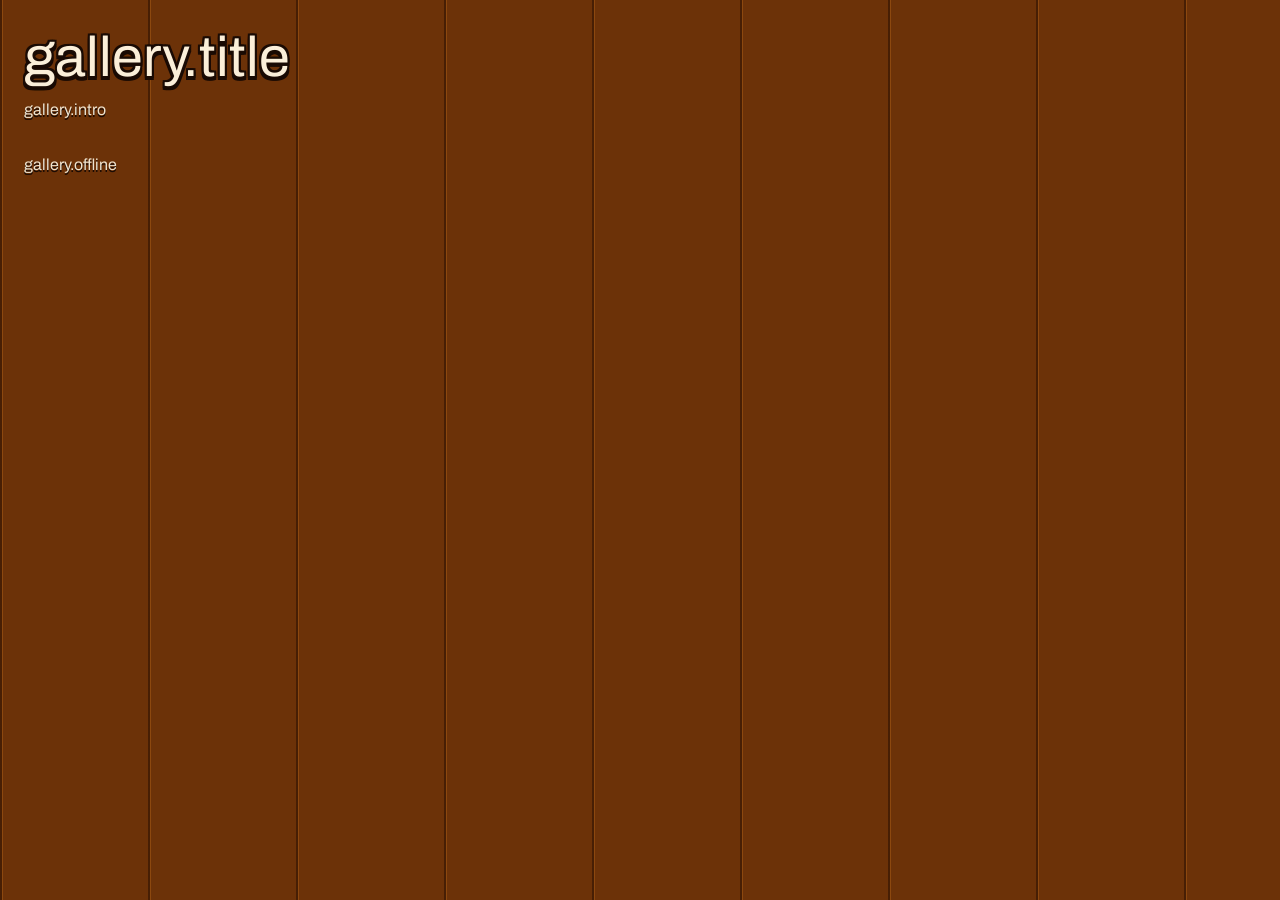
==== gallery/index.html @ c54128f2 "I18N: a língua sai do navegador, e a galeria e as notas da versão nas duas línguas A página abre na " ====
<!doctype html>
<html lang="en">
<head>
<meta charset="utf-8">
<meta name="viewport" content="width=device-width, initial-scale=1">
<!-- i18n -->
<script>
/* os textos da galeria na lingua de quem abre: o servidor poe o I18N_DADOS no lugar do comentario acima (o i18n.py), com
   os da pasta i18n/ ao lado, como num tema. So texto puro, sem marcacao; a chave que falte nas duas linguas aparece como
   a propria chave */
const I18N = (() => {
  const d = window.I18N_DADOS || { lingua: 'en', textos: {}, reserva: {} };
  const tem = (o, k) => Object.prototype.hasOwnProperty.call(o, k);
  const t = (k, p) => (tem(d.textos, k) ? d.textos[k] : tem(d.reserva, k) ? d.reserva[k] : k)
    .replace(/\{(\w+)\}/g, (m, x) => (p && tem(p, x) ? String(p[x]) : m));
  document.documentElement.lang = d.lingua.replace('_', '-');
  return { lingua: d.lingua, t };
})();
</script>
<title></title>
<link rel="apple-touch-icon" href="/apple-touch-icon.png">
<link rel="preconnect" href="https://fonts.googleapis.com">
<link rel="preconnect" href="https://fonts.gstatic.com" crossorigin>
<link href="https://fonts.googleapis.com/css2?family=Archivo:wdth,wght@62..125,100..900&display=swap" rel="stylesheet">
<style>
  /* a pagina inicial na pele do tema: a parede, a chapa creme no caixilho de madeira e as teclas de pixel. As letras, as
     texturas e a medida do pixel sao as do tema; as molduras sao gravadas aqui pelo dev/molduras.py */
  @font-face { font-family: "Jersey 10"; src: url(/t/vitrola/fonts/Jersey10.woff2) format("woff2"); font-display: block; }
  :root {
    color-scheme: dark;
    --jacaranda: #2A1812; --marfim: #EEE3CF; --marfim-2: #BDA88C; --tinta: #2A1812; --tinta-2: #5C4A3C;
    --ambar: #F3A73C; --contorno: #1A0B04;
    --veio: image-set(url("/t/vitrola/texturas/veio.webp") 2x);
    --veio-v: image-set(url("/t/vitrola/texturas/veio-v.webp") 2x);
    --escovado: repeating-linear-gradient(90deg, rgba(255,255,255,.07) 0 1px, rgba(60,40,20,.045) 1px 2px, rgba(255,255,255,0) 2px 3px);
    --parede-casa:
      linear-gradient(90deg, rgba(40,14,0,.55) 0 2px, rgba(255,150,40,.22) 2px 3px, rgba(0,0,0,0) 3px) 0 0 / 148px 100%,
      var(--veio-v) 0 0 / 420px 900px,
      #6C3208;
    --letra-contorno:
      2px 0 0 var(--contorno), -2px 0 0 var(--contorno), 0 2px 0 var(--contorno), 0 -2px 0 var(--contorno),
      2px 2px 0 var(--contorno), -2px 2px 0 var(--contorno), 2px -2px 0 var(--contorno), -2px -2px 0 var(--contorno),
      0 4px 0 var(--contorno), 2px 4px 0 var(--contorno), -2px 4px 0 var(--contorno);
  }
/* molduras:inicio (gravado pelo dev/molduras.py: o desenho mora la, nao editar aqui) */
:root {
  --mold-objeto: url("data:image/svg+xml,%3Csvg xmlns='http://www.w3.org/2000/svg' width='28' height='32' viewBox='0 0 28 32' shape-rendering='crispEdges'%3E%3Cg fill='%231A0B04'%3E%3Crect x='6' y='0' width='16' height='3'/%3E%3Crect x='6' y='25' width='16' height='3'/%3E%3Crect x='3' y='3' width='6' height='3'/%3E%3Crect x='3' y='22' width='6' height='3'/%3E%3Crect x='19' y='3' width='6' height='3'/%3E%3Crect x='19' y='22' width='6' height='3'/%3E%3Crect x='0' y='6' width='6' height='3'/%3E%3Crect x='0' y='19' width='6' height='3'/%3E%3Crect x='22' y='6' width='6' height='3'/%3E%3Crect x='22' y='19' width='6' height='3'/%3E%3Crect x='0' y='9' width='3' height='10'/%3E%3Crect x='25' y='9' width='3' height='10'/%3E%3C/g%3E%3Cg fill='%23FFECD6' fill-opacity='0.62'%3E%3Crect x='9' y='3' width='10' height='2'/%3E%3Crect x='9' y='5' width='2' height='1'/%3E%3Crect x='17' y='5' width='2' height='1'/%3E%3Crect x='6' y='6' width='5' height='2'/%3E%3Crect x='17' y='6' width='5' height='1'/%3E%3Crect x='17' y='7' width='4' height='1'/%3E%3Crect x='6' y='8' width='2' height='1'/%3E%3Crect x='6' y='19' width='2' height='2'/%3E%3Crect x='3' y='9' width='5' height='2'/%3E%3Crect x='3' y='17' width='5' height='2'/%3E%3Crect x='3' y='11' width='2' height='6'/%3E%3Crect x='6' y='21' width='1' height='1'/%3E%3C/g%3E%3Cg fill='%23FFECD6' fill-opacity='0.3'%3E%3Crect x='21' y='7' width='1' height='1'/%3E%3Crect x='20' y='8' width='2' height='1'/%3E%3Crect x='20' y='19' width='2' height='1'/%3E%3Crect x='20' y='9' width='5' height='2'/%3E%3Crect x='20' y='17' width='5' height='2'/%3E%3Crect x='23' y='11' width='2' height='6'/%3E%3Crect x='8' y='20' width='3' height='1'/%3E%3Crect x='17' y='20' width='5' height='2'/%3E%3Crect x='7' y='21' width='4' height='1'/%3E%3Crect x='9' y='22' width='2' height='1'/%3E%3Crect x='17' y='22' width='2' height='1'/%3E%3Crect x='9' y='23' width='10' height='2'/%3E%3C/g%3E%3Cg fill='%23000000' fill-opacity='0.2'%3E%3Crect x='19' y='9' width='1' height='1'/%3E%3Crect x='19' y='18' width='1' height='1'/%3E%3Crect x='18' y='10' width='2' height='1'/%3E%3Crect x='18' y='17' width='2' height='1'/%3E%3Crect x='18' y='11' width='5' height='2'/%3E%3Crect x='18' y='15' width='5' height='2'/%3E%3Crect x='21' y='13' width='2' height='2'/%3E%3C/g%3E%3Cg fill='%23000000' fill-opacity='0.24'%3E%3Crect x='10' y='18' width='3' height='1'/%3E%3Crect x='15' y='18' width='4' height='1'/%3E%3Crect x='9' y='19' width='4' height='1'/%3E%3Crect x='15' y='19' width='5' height='1'/%3E%3Crect x='11' y='20' width='2' height='1'/%3E%3Crect x='15' y='20' width='2' height='1'/%3E%3Crect x='11' y='21' width='6' height='2'/%3E%3C/g%3E%3Cg fill='%23140802' fill-opacity='0.62'%3E%3Crect x='0' y='22' width='3' height='3'/%3E%3Crect x='25' y='22' width='3' height='3'/%3E%3Crect x='0' y='25' width='6' height='1'/%3E%3Crect x='22' y='25' width='6' height='1'/%3E%3Crect x='3' y='26' width='3' height='2'/%3E%3Crect x='22' y='26' width='3' height='2'/%3E%3Crect x='3' y='28' width='22' height='1'/%3E%3Crect x='6' y='29' width='16' height='3'/%3E%3C/g%3E%3C/svg%3E") 13 13 17 13 / calc(13 * var(--px, 1px)) calc(13 * var(--px, 1px)) calc(17 * var(--px, 1px)) calc(13 * var(--px, 1px)) / calc(3 * var(--px, 1px)) calc(3 * var(--px, 1px)) calc(7 * var(--px, 1px)) calc(3 * var(--px, 1px)) stretch;
  --mold-objeto-apertado: url("data:image/svg+xml,%3Csvg xmlns='http://www.w3.org/2000/svg' width='28' height='29' viewBox='0 0 28 29' shape-rendering='crispEdges'%3E%3Cg fill='%231A0B04'%3E%3Crect x='6' y='0' width='16' height='3'/%3E%3Crect x='6' y='25' width='16' height='3'/%3E%3Crect x='3' y='3' width='6' height='3'/%3E%3Crect x='3' y='22' width='6' height='3'/%3E%3Crect x='19' y='3' width='6' height='3'/%3E%3Crect x='19' y='22' width='6' height='3'/%3E%3Crect x='0' y='6' width='6' height='3'/%3E%3Crect x='0' y='19' width='6' height='3'/%3E%3Crect x='22' y='6' width='6' height='3'/%3E%3Crect x='22' y='19' width='6' height='3'/%3E%3Crect x='0' y='9' width='3' height='10'/%3E%3Crect x='25' y='9' width='3' height='10'/%3E%3C/g%3E%3Cg fill='%23FFECD6' fill-opacity='0.5'%3E%3Crect x='9' y='3' width='10' height='2'/%3E%3Crect x='9' y='5' width='2' height='1'/%3E%3Crect x='17' y='5' width='2' height='1'/%3E%3Crect x='6' y='6' width='5' height='2'/%3E%3Crect x='17' y='6' width='5' height='1'/%3E%3Crect x='17' y='7' width='4' height='1'/%3E%3Crect x='6' y='8' width='2' height='1'/%3E%3Crect x='6' y='19' width='2' height='2'/%3E%3Crect x='3' y='9' width='5' height='2'/%3E%3Crect x='3' y='17' width='5' height='2'/%3E%3Crect x='3' y='11' width='2' height='6'/%3E%3Crect x='6' y='21' width='1' height='1'/%3E%3C/g%3E%3Cg fill='%23FFECD6' fill-opacity='0.3'%3E%3Crect x='21' y='7' width='1' height='1'/%3E%3Crect x='20' y='8' width='2' height='1'/%3E%3Crect x='20' y='19' width='2' height='1'/%3E%3Crect x='20' y='9' width='5' height='2'/%3E%3Crect x='20' y='17' width='5' height='2'/%3E%3Crect x='23' y='11' width='2' height='6'/%3E%3Crect x='8' y='20' width='3' height='1'/%3E%3Crect x='17' y='20' width='5' height='2'/%3E%3Crect x='7' y='21' width='4' height='1'/%3E%3Crect x='9' y='22' width='2' height='1'/%3E%3Crect x='17' y='22' width='2' height='1'/%3E%3Crect x='9' y='23' width='10' height='2'/%3E%3C/g%3E%3Cg fill='%23000000' fill-opacity='0.16'%3E%3Crect x='19' y='9' width='1' height='1'/%3E%3Crect x='19' y='18' width='1' height='1'/%3E%3Crect x='18' y='10' width='2' height='1'/%3E%3Crect x='18' y='17' width='2' height='1'/%3E%3Crect x='18' y='11' width='5' height='2'/%3E%3Crect x='18' y='15' width='5' height='2'/%3E%3Crect x='21' y='13' width='2' height='2'/%3E%3C/g%3E%3Cg fill='%23000000' fill-opacity='0.2'%3E%3Crect x='10' y='18' width='3' height='1'/%3E%3Crect x='15' y='18' width='4' height='1'/%3E%3Crect x='9' y='19' width='4' height='1'/%3E%3Crect x='15' y='19' width='5' height='1'/%3E%3Crect x='11' y='20' width='2' height='1'/%3E%3Crect x='15' y='20' width='2' height='1'/%3E%3Crect x='11' y='21' width='6' height='2'/%3E%3C/g%3E%3Cg fill='%23140802' fill-opacity='0.62'%3E%3Crect x='0' y='22' width='3' height='1'/%3E%3Crect x='25' y='22' width='3' height='1'/%3E%3Crect x='3' y='25' width='3' height='1'/%3E%3Crect x='22' y='25' width='3' height='1'/%3E%3Crect x='6' y='28' width='16' height='1'/%3E%3C/g%3E%3C/svg%3E") 13 13 14 13 / calc(13 * var(--px, 1px)) calc(13 * var(--px, 1px)) calc(14 * var(--px, 1px)) calc(13 * var(--px, 1px)) / calc(3 * var(--px, 1px)) calc(3 * var(--px, 1px)) calc(4 * var(--px, 1px)) calc(3 * var(--px, 1px)) stretch;
  --mold-caixa: url("data:image/svg+xml,%3Csvg xmlns='http://www.w3.org/2000/svg' width='28' height='33' viewBox='0 0 28 33' shape-rendering='crispEdges'%3E%3Cg fill='%231A0B04'%3E%3Crect x='6' y='0' width='16' height='3'/%3E%3Crect x='6' y='25' width='16' height='3'/%3E%3Crect x='3' y='3' width='6' height='3'/%3E%3Crect x='3' y='22' width='6' height='3'/%3E%3Crect x='19' y='3' width='6' height='3'/%3E%3Crect x='19' y='22' width='6' height='3'/%3E%3Crect x='0' y='6' width='6' height='3'/%3E%3Crect x='0' y='19' width='6' height='3'/%3E%3Crect x='22' y='6' width='6' height='3'/%3E%3Crect x='22' y='19' width='6' height='3'/%3E%3Crect x='0' y='9' width='3' height='10'/%3E%3Crect x='25' y='9' width='3' height='10'/%3E%3C/g%3E%3Cg fill='%23FFECD6' fill-opacity='0.55'%3E%3Crect x='9' y='3' width='10' height='2'/%3E%3Crect x='9' y='5' width='2' height='1'/%3E%3Crect x='17' y='5' width='2' height='1'/%3E%3Crect x='6' y='6' width='5' height='2'/%3E%3Crect x='17' y='6' width='5' height='1'/%3E%3Crect x='17' y='7' width='4' height='1'/%3E%3Crect x='6' y='8' width='2' height='1'/%3E%3Crect x='6' y='19' width='2' height='2'/%3E%3Crect x='3' y='9' width='5' height='2'/%3E%3Crect x='3' y='17' width='5' height='2'/%3E%3Crect x='3' y='11' width='2' height='6'/%3E%3Crect x='6' y='21' width='1' height='1'/%3E%3C/g%3E%3Cg fill='%23FFECD6' fill-opacity='0.28'%3E%3Crect x='21' y='7' width='1' height='1'/%3E%3Crect x='20' y='8' width='2' height='1'/%3E%3Crect x='20' y='19' width='2' height='1'/%3E%3Crect x='20' y='9' width='5' height='2'/%3E%3Crect x='20' y='17' width='5' height='2'/%3E%3Crect x='23' y='11' width='2' height='6'/%3E%3Crect x='8' y='20' width='3' height='1'/%3E%3Crect x='17' y='20' width='5' height='2'/%3E%3Crect x='7' y='21' width='4' height='1'/%3E%3Crect x='9' y='22' width='2' height='1'/%3E%3Crect x='17' y='22' width='2' height='1'/%3E%3Crect x='9' y='23' width='10' height='2'/%3E%3C/g%3E%3Cg fill='%23000000' fill-opacity='0.2'%3E%3Crect x='19' y='9' width='1' height='1'/%3E%3Crect x='19' y='18' width='1' height='1'/%3E%3Crect x='18' y='10' width='2' height='1'/%3E%3Crect x='18' y='17' width='2' height='1'/%3E%3Crect x='18' y='11' width='5' height='2'/%3E%3Crect x='18' y='15' width='5' height='2'/%3E%3Crect x='21' y='13' width='2' height='2'/%3E%3C/g%3E%3Cg fill='%23000000' fill-opacity='0.24'%3E%3Crect x='10' y='18' width='3' height='1'/%3E%3Crect x='15' y='18' width='4' height='1'/%3E%3Crect x='9' y='19' width='4' height='1'/%3E%3Crect x='15' y='19' width='5' height='1'/%3E%3Crect x='11' y='20' width='2' height='1'/%3E%3Crect x='15' y='20' width='2' height='1'/%3E%3Crect x='11' y='21' width='6' height='2'/%3E%3C/g%3E%3Cg fill='%23140802' fill-opacity='0.5'%3E%3Crect x='0' y='22' width='3' height='3'/%3E%3Crect x='25' y='22' width='3' height='3'/%3E%3Crect x='0' y='25' width='6' height='2'/%3E%3Crect x='22' y='25' width='6' height='2'/%3E%3Crect x='3' y='27' width='3' height='1'/%3E%3Crect x='22' y='27' width='3' height='1'/%3E%3Crect x='3' y='28' width='22' height='2'/%3E%3Crect x='6' y='30' width='16' height='3'/%3E%3C/g%3E%3C/svg%3E") 13 13 18 13 / calc(13 * var(--px, 1px)) calc(13 * var(--px, 1px)) calc(18 * var(--px, 1px)) calc(13 * var(--px, 1px)) / calc(3 * var(--px, 1px)) calc(3 * var(--px, 1px)) calc(8 * var(--px, 1px)) calc(3 * var(--px, 1px)) stretch;
}
/* molduras:fim */
  * { box-sizing: border-box; }
  body { margin: 0; min-height: 100vh; background: var(--parede-casa); color: var(--marfim);
         font-family: "Archivo", system-ui, sans-serif; font-size: 16px; line-height: 1.45; }
  h1, h2, p { margin: 0; }
  header { padding: 32px 24px 8px; max-width: 1400px; margin: 0 auto; }
  /* a Jersey 10 em multiplos da grade dela: 56 px da 3 px de CSS por pixel, e 37,333 px da 2 */
  h1 { margin-bottom: 14px; font-family: "Jersey 10", "Archivo", sans-serif; font-size: 56px; font-weight: 400; line-height: 52px;
       color: #FBEFD9; text-shadow: var(--letra-contorno); }
  header p { max-width: 60ch; text-shadow: 0 1.5px 0 var(--contorno); }
  main { max-width: 1400px; margin: 0 auto; padding: 24px; }
  .grid { display: grid; gap: 32px; grid-template-columns: repeat(auto-fill, minmax(min(100%, 400px), 1fr)); }
  .t { display: flex; flex-direction: column; padding: 16px; color: var(--tinta);
       border: 8px solid transparent; border-radius: 4px; border-image: var(--mold-caixa);
       background: linear-gradient(#EFE4CB, #EFE4CB) padding-box, var(--veio) border-box, #74391A;
       box-shadow: inset 0 0 0 2px var(--contorno), inset 2px 2px 0 2px rgba(255,255,255,.7), inset -2px -2px 0 2px rgba(42,24,18,.14); }
  .t.sel { outline: 3px solid var(--ambar); outline-offset: 6px; }
  .shot { aspect-ratio: 16 / 10; margin: 2px; background: #16110E; display: block; overflow: hidden;
          box-shadow: 0 0 0 2px var(--contorno), 0 2px 0 2px rgba(20,8,2,.45); }
  .shot img { width: 100%; height: 100%; object-fit: cover; object-position: top left; display: block; }
  .shot .none { display: grid; place-items: center; height: 100%; color: var(--marfim-2); font-size: 14px; }
  .body { padding: 14px 0 0; display: grid; gap: 6px; flex: 1; }
  .body h2 { font-family: "Jersey 10", "Archivo", sans-serif; font-size: 37.333px; font-weight: 400; line-height: 36px; }
  .dir { color: var(--tinta-2); font-size: 14px; }
  .blurb { font-size: 15px; color: #3f2f24; }
  .autor { justify-self: start; font-size: 13px; font-weight: 600; padding: 2px 8px; background: #E2D3B3; color: var(--tinta-2); }
  .row { display: flex; gap: 14px; margin-top: auto; padding-top: 12px; flex-wrap: wrap; }
  a.btn, button { display: inline-flex; align-items: center; justify-content: center; min-height: 44px; padding: 0 16px; cursor: pointer;
                  font-family: inherit; font-size: 15px; font-weight: 600; line-height: 1.1; color: var(--tinta); text-decoration: none;
                  border: 0; border-radius: 4px; border-image: var(--mold-objeto); background: var(--escovado), #E2DBCF; }
  a.btn { background: var(--ambar); }
  @media (hover: hover) {
    button:hover { background: var(--escovado), #EEE8DD; }
    a.btn:hover { background: #F7B859; }
  }
  a.btn:active, button:active { transform: translateY(3px); box-shadow: inset 0 3px 0 rgba(42,24,18,.16); border-image: var(--mold-objeto-apertado); }
  a.btn:focus-visible, button:focus-visible, .shot:focus-visible { outline: 3px solid var(--ambar); outline-offset: 3px; }
  .t a.btn:focus-visible, .t button:focus-visible, .t .shot:focus-visible { outline-color: #8F4A0C; }
  #cmp { display: none; position: fixed; inset: 0; background: var(--parede-casa); z-index: 5; flex-direction: column; }
  #cmp.on { display: flex; }
  #cmp .bar { display: flex; gap: 12px; align-items: center; padding: 10px 16px; background: var(--jacaranda); box-shadow: inset 0 -3px 0 var(--contorno); }
  #cmp .bar span { flex: 1; color: var(--marfim-2); }
  #cmp .panes { flex: 1; display: grid; grid-template-columns: 1fr 1fr; }
  #cmp iframe { width: 100%; height: 100%; border: 0; border-right: 3px solid var(--contorno); }
  .empty { text-shadow: 0 1.5px 0 var(--contorno); }
</style>
</head>
<body>
<header>
  <h1 data-i18n="gallery.title"></h1>
  <p data-i18n="gallery.intro"></p>
</header>
<main>
  <div class="grid" id="grid"><p class="empty" data-i18n="gallery.loading"></p></div>
</main>
<div id="cmp" role="dialog" data-i18n-aria-label="gallery.compare.label">
  <div class="bar"><span id="cmpt"></span><button class="ghost" id="close" data-i18n="gallery.compare.close"></button></div>
  <div class="panes"><iframe id="fa" data-i18n-title="gallery.compare.themeA"></iframe><iframe id="fb" data-i18n-title="gallery.compare.themeB"></iframe></div>
</div>
<script>
document.title = I18N.t('gallery.title');
for (const e of document.querySelectorAll('[data-i18n]')) e.textContent = I18N.t(e.dataset.i18n);
for (const a of ['title', 'aria-label']) {
  for (const e of document.querySelectorAll(`[data-i18n-${a}]`)) e.setAttribute(a, I18N.t(e.getAttribute(`data-i18n-${a}`)));
}
const sel = [];
const grid = document.getElementById('grid');
const aviso = texto => { const p = document.createElement('p'); p.className = 'empty'; p.textContent = texto; grid.replaceChildren(p); };
function card(t) {
  const el = document.createElement('article');
  el.className = 't';
  el.innerHTML = `
    <a class="shot"><img alt="" loading="lazy"></a>
    <div class="body">
      <h2></h2><div class="autor"></div><div class="dir"></div><div class="blurb"></div>
      <div class="row"><a class="btn"></a>
        <button class="ghost" type="button"></button></div>
    </div>`;
  const shot = el.querySelector('.shot'), img = el.querySelector('img'), abrir = el.querySelector('a.btn');
  shot.href = abrir.href = t.url;
  shot.setAttribute('aria-label', I18N.t('gallery.openTheme', { name: t.name || t.slug }));
  img.addEventListener('error', () => {
    const d = document.createElement('div'); d.className = 'none'; d.textContent = I18N.t('gallery.noPreview'); img.replaceWith(d);
  });
  img.src = `${t.url}preview.png`;
  abrir.textContent = I18N.t('gallery.open');
  el.querySelector('h2').textContent = t.name || t.slug;
  el.querySelector('.dir').textContent = t.direction || '';
  const au = el.querySelector('.autor');
  if (t.autor) au.textContent = I18N.t('gallery.madeBy', { author: t.autor }); else au.remove();
  el.querySelector('.blurb').textContent = t.blurb || '';
  const b = el.querySelector('button');
  b.textContent = I18N.t('gallery.compare');
  b.onclick = () => {
    const i = sel.indexOf(t);
    if (i >= 0) { sel.splice(i, 1); el.classList.remove('sel'); b.textContent = I18N.t('gallery.compare'); return; }
    sel.push(t); el.classList.add('sel'); b.textContent = I18N.t('gallery.marked');
    if (sel.length === 2) openCmp();
  };
  t.el = el; t.btn = b;
  return el;
}
function openCmp() {
  const [a, b] = sel;
  document.getElementById('fa').src = a.url;
  document.getElementById('fb').src = b.url;
  document.getElementById('cmpt').textContent = I18N.t('gallery.compare.title', { a: a.name || a.slug, b: b.name || b.slug });
  document.getElementById('cmp').classList.add('on');
}
document.getElementById('close').onclick = () => {
  document.getElementById('cmp').classList.remove('on');
  document.getElementById('fa').src = 'about:blank';
  document.getElementById('fb').src = 'about:blank';
  sel.splice(0).forEach(t => { t.el.classList.remove('sel'); t.btn.textContent = I18N.t('gallery.compare'); });
};
// o nome, a direcao e a frase de cada tema vem na lingua da pagina (o meta.json pode trazer as duas)
fetch(`/api/themes?lang=${I18N.lingua}`).then(r => r.json()).then(ts => {
  if (!ts.length) { aviso(I18N.t('gallery.empty')); return; }
  grid.replaceChildren();
  // agrupado por autor: quem fez fica visível em cada cartão
  ts.sort((a, b) => (a.autor || '').localeCompare(b.autor || '') || a.slug.localeCompare(b.slug));
  ts.forEach(t => grid.appendChild(card(t)));
}).catch(() => aviso(I18N.t('gallery.offline')));
</script>
</body>
</html>
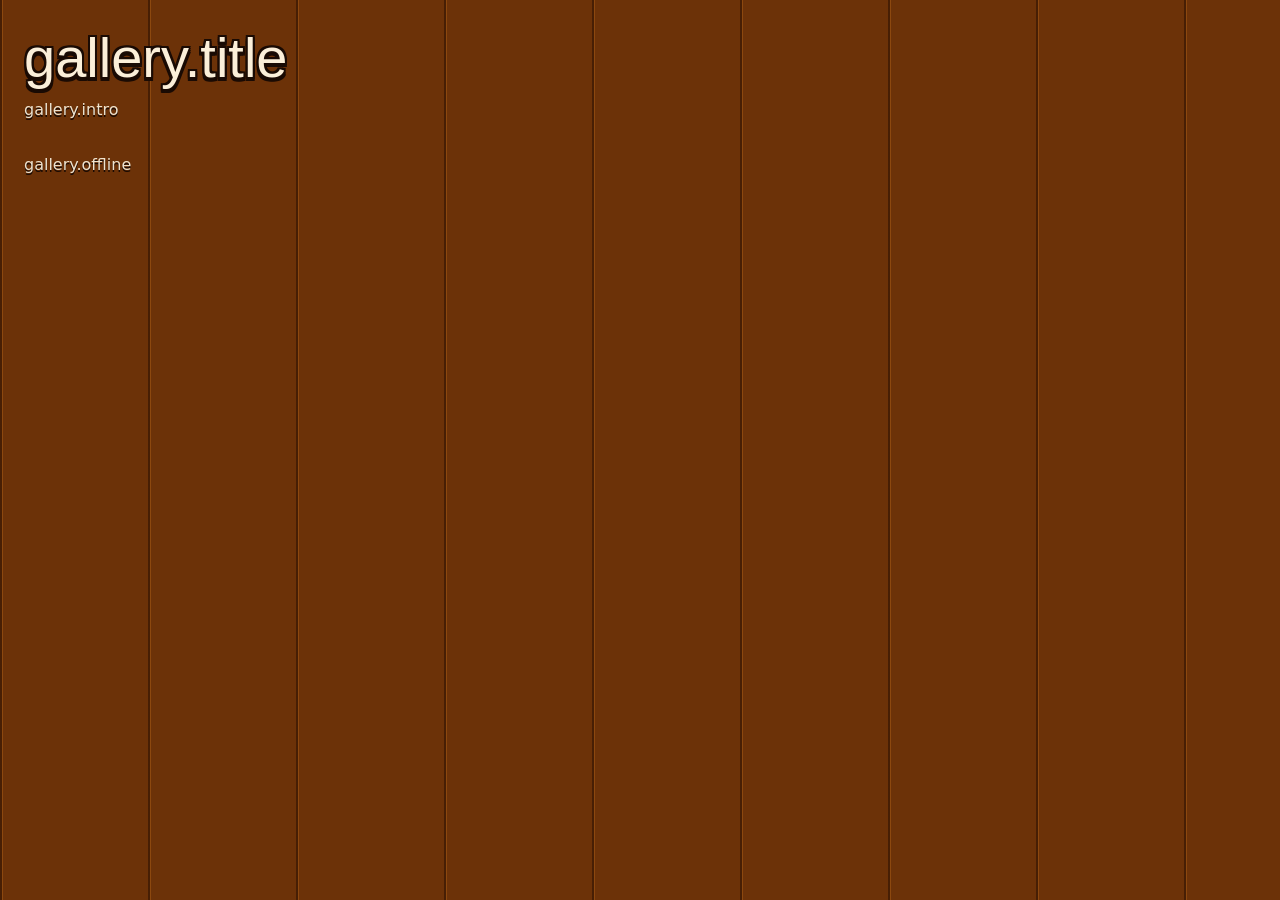
==== commit 3368b22d: "As fontes Archivo e VT323 passam a morar no tema: a interface não vai mais ao Google Fonts Até aqui " ====
--- a/gallery/index.html
+++ b/gallery/index.html
@@ -19,9 +19,12 @@
 </script>
 <title></title>
 <link rel="apple-touch-icon" href="/apple-touch-icon.png">
-<link rel="preconnect" href="https://fonts.googleapis.com">
-<link rel="preconnect" href="https://fonts.gstatic.com" crossorigin>
-<link href="https://fonts.googleapis.com/css2?family=Archivo:wdth,wght@62..125,100..900&display=swap" rel="stylesheet">
+<style>
+/* a Archivo do tema (themes/vitrola/fonts/, OFL), sem ir a internet buscar letra */
+@font-face { font-family: "Archivo"; font-style: normal; font-weight: 100 900; font-stretch: 62% 125%; font-display: swap; src: url(/t/vitrola/fonts/Archivo-vietnamese.woff2) format("woff2"); unicode-range: U+0102-0103, U+0110-0111, U+0128-0129, U+0168-0169, U+01A0-01A1, U+01AF-01B0, U+0300-0301, U+0303-0304, U+0308-0309, U+0323, U+0329, U+1EA0-1EF9, U+20AB; }
+@font-face { font-family: "Archivo"; font-style: normal; font-weight: 100 900; font-stretch: 62% 125%; font-display: swap; src: url(/t/vitrola/fonts/Archivo-latin-ext.woff2) format("woff2"); unicode-range: U+0100-02BA, U+02BD-02C5, U+02C7-02CC, U+02CE-02D7, U+02DD-02FF, U+0304, U+0308, U+0329, U+1D00-1DBF, U+1E00-1E9F, U+1EF2-1EFF, U+2020, U+20A0-20AB, U+20AD-20C4, U+2113, U+2C60-2C7F, U+A720-A7FF; }
+@font-face { font-family: "Archivo"; font-style: normal; font-weight: 100 900; font-stretch: 62% 125%; font-display: swap; src: url(/t/vitrola/fonts/Archivo-latin.woff2) format("woff2"); unicode-range: U+0000-00FF, U+0131, U+0152-0153, U+02BB-02BC, U+02C6, U+02DA, U+02DC, U+0304, U+0308, U+0329, U+2000-206F, U+20AC, U+2122, U+2191, U+2193, U+2212, U+2215, U+FEFF, U+FFFD; }
+</style>
 <style>
   /* a pagina inicial na pele do tema: a parede, a chapa creme no caixilho de madeira e as teclas de pixel. As letras, as
      texturas e a medida do pixel sao as do tema; as molduras sao gravadas aqui pelo dev/molduras.py */
@@ -129,10 +132,13 @@
   const shot = el.querySelector('.shot'), img = el.querySelector('img'), abrir = el.querySelector('a.btn');
   shot.href = abrir.href = t.url;
   shot.setAttribute('aria-label', I18N.t('gallery.openTheme', { name: t.name || t.slug }));
+  // o preview na lingua da galeria (preview_en.png, o dev/previews.py); o tema que tem um so, o preview.png
+  const previews = [`${t.url}preview_${I18N.lingua}.png`, `${t.url}preview.png`];
   img.addEventListener('error', () => {
+    if (previews.length) { img.src = previews.shift(); return; }
     const d = document.createElement('div'); d.className = 'none'; d.textContent = I18N.t('gallery.noPreview'); img.replaceWith(d);
   });
-  img.src = `${t.url}preview.png`;
+  img.src = previews.shift();
   abrir.textContent = I18N.t('gallery.open');
   el.querySelector('h2').textContent = t.name || t.slug;
   el.querySelector('.dir').textContent = t.direction || '';
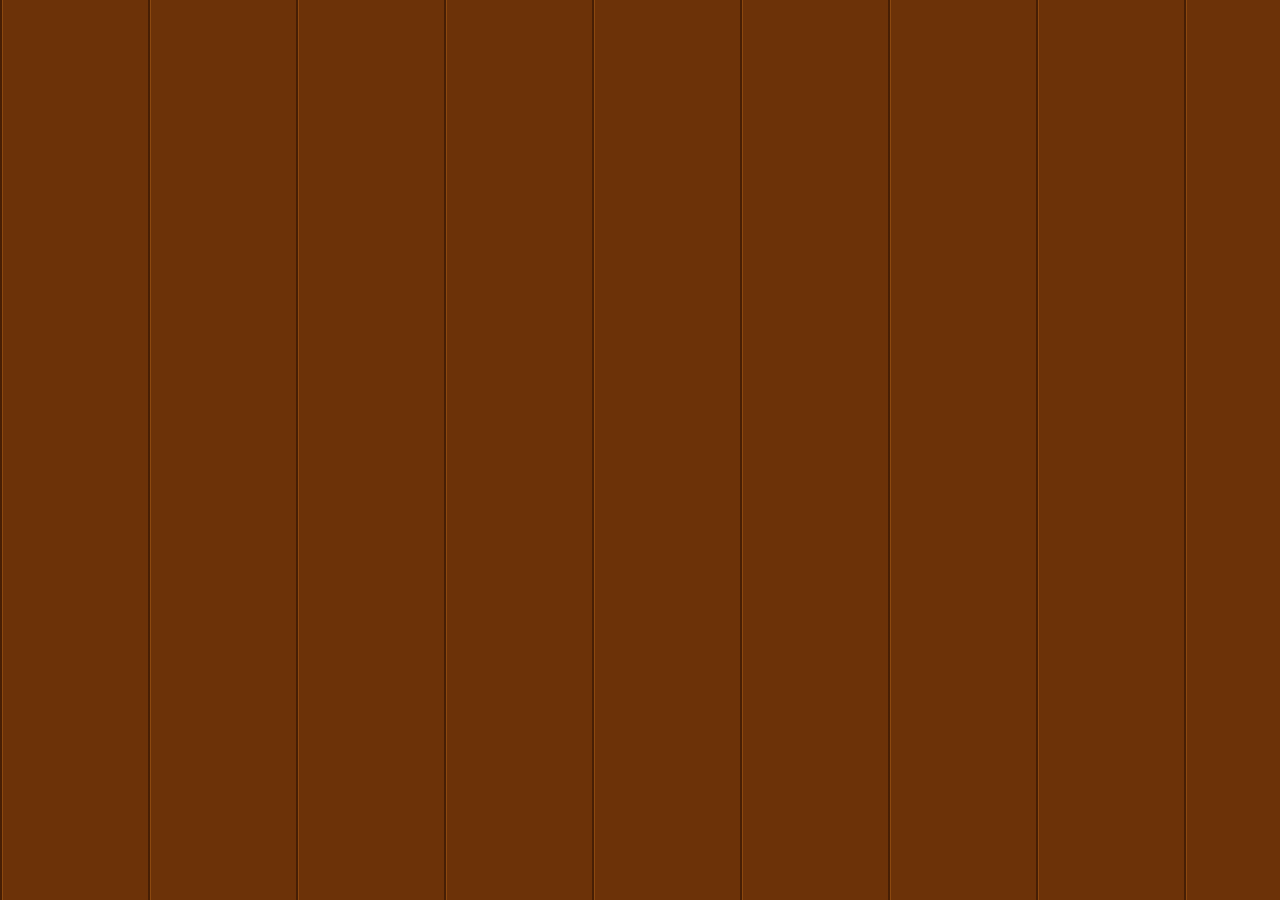
==== commit de55f098: "Serve the theme page with every script and style sheet inside it The page asked for 44 scripts and 4" ====
--- a/gallery/index.html
+++ b/gallery/index.html
@@ -4,37 +4,25 @@
 <meta charset="utf-8">
 <meta name="viewport" content="width=device-width, initial-scale=1">
 <!-- i18n -->
-<script>
-/* os textos da galeria na lingua de quem abre: o servidor poe o I18N_DADOS no lugar do comentario acima (o i18n.py), com
-   os da pasta i18n/ ao lado, como num tema. So texto puro, sem marcacao; a chave que falte nas duas linguas aparece como
-   a propria chave */
-const I18N = (() => {
-  const d = window.I18N_DADOS || { lingua: 'en', textos: {}, reserva: {} };
-  const tem = (o, k) => Object.prototype.hasOwnProperty.call(o, k);
-  const t = (k, p) => (tem(d.textos, k) ? d.textos[k] : tem(d.reserva, k) ? d.reserva[k] : k)
-    .replace(/\{(\w+)\}/g, (m, x) => (p && tem(p, x) ? String(p[x]) : m));
-  document.documentElement.lang = d.lingua.replace('_', '-');
-  return { lingua: d.lingua, t };
-})();
-</script>
+<script src="/t/ritmelli/i18n.js"></script>
 <title></title>
 <link rel="apple-touch-icon" href="/apple-touch-icon.png">
 <style>
-/* a Archivo do tema (themes/vitrola/fonts/, OFL), sem ir a internet buscar letra */
-@font-face { font-family: "Archivo"; font-style: normal; font-weight: 100 900; font-stretch: 62% 125%; font-display: swap; src: url(/t/vitrola/fonts/Archivo-vietnamese.woff2) format("woff2"); unicode-range: U+0102-0103, U+0110-0111, U+0128-0129, U+0168-0169, U+01A0-01A1, U+01AF-01B0, U+0300-0301, U+0303-0304, U+0308-0309, U+0323, U+0329, U+1EA0-1EF9, U+20AB; }
-@font-face { font-family: "Archivo"; font-style: normal; font-weight: 100 900; font-stretch: 62% 125%; font-display: swap; src: url(/t/vitrola/fonts/Archivo-latin-ext.woff2) format("woff2"); unicode-range: U+0100-02BA, U+02BD-02C5, U+02C7-02CC, U+02CE-02D7, U+02DD-02FF, U+0304, U+0308, U+0329, U+1D00-1DBF, U+1E00-1E9F, U+1EF2-1EFF, U+2020, U+20A0-20AB, U+20AD-20C4, U+2113, U+2C60-2C7F, U+A720-A7FF; }
-@font-face { font-family: "Archivo"; font-style: normal; font-weight: 100 900; font-stretch: 62% 125%; font-display: swap; src: url(/t/vitrola/fonts/Archivo-latin.woff2) format("woff2"); unicode-range: U+0000-00FF, U+0131, U+0152-0153, U+02BB-02BC, U+02C6, U+02DA, U+02DC, U+0304, U+0308, U+0329, U+2000-206F, U+20AC, U+2122, U+2191, U+2193, U+2212, U+2215, U+FEFF, U+FFFD; }
+/* a Archivo do tema (themes/ritmelli/fonts/, OFL), sem ir a internet buscar letra */
+@font-face { font-family: "Archivo"; font-style: normal; font-weight: 100 900; font-stretch: 62% 125%; font-display: swap; src: url(/t/ritmelli/fonts/Archivo-vietnamese.woff2) format("woff2"); unicode-range: U+0102-0103, U+0110-0111, U+0128-0129, U+0168-0169, U+01A0-01A1, U+01AF-01B0, U+0300-0301, U+0303-0304, U+0308-0309, U+0323, U+0329, U+1EA0-1EF9, U+20AB; }
+@font-face { font-family: "Archivo"; font-style: normal; font-weight: 100 900; font-stretch: 62% 125%; font-display: swap; src: url(/t/ritmelli/fonts/Archivo-latin-ext.woff2) format("woff2"); unicode-range: U+0100-02BA, U+02BD-02C5, U+02C7-02CC, U+02CE-02D7, U+02DD-02FF, U+0304, U+0308, U+0329, U+1D00-1DBF, U+1E00-1E9F, U+1EF2-1EFF, U+2020, U+20A0-20AB, U+20AD-20C4, U+2113, U+2C60-2C7F, U+A720-A7FF; }
+@font-face { font-family: "Archivo"; font-style: normal; font-weight: 100 900; font-stretch: 62% 125%; font-display: swap; src: url(/t/ritmelli/fonts/Archivo-latin.woff2) format("woff2"); unicode-range: U+0000-00FF, U+0131, U+0152-0153, U+02BB-02BC, U+02C6, U+02DA, U+02DC, U+0304, U+0308, U+0329, U+2000-206F, U+20AC, U+2122, U+2191, U+2193, U+2212, U+2215, U+FEFF, U+FFFD; }
 </style>
 <style>
   /* a pagina inicial na pele do tema: a parede, a chapa creme no caixilho de madeira e as teclas de pixel. As letras, as
      texturas e a medida do pixel sao as do tema; as molduras sao gravadas aqui pelo dev/molduras.py */
-  @font-face { font-family: "Jersey 10"; src: url(/t/vitrola/fonts/Jersey10.woff2) format("woff2"); font-display: block; }
+  @font-face { font-family: "Jersey 10"; src: url(/t/ritmelli/fonts/Jersey10.woff2) format("woff2"); font-display: block; }
   :root {
     color-scheme: dark;
     --jacaranda: #2A1812; --marfim: #EEE3CF; --marfim-2: #BDA88C; --tinta: #2A1812; --tinta-2: #5C4A3C;
     --ambar: #F3A73C; --contorno: #1A0B04;
-    --veio: image-set(url("/t/vitrola/texturas/veio.webp") 2x);
-    --veio-v: image-set(url("/t/vitrola/texturas/veio-v.webp") 2x);
+    --veio: image-set(url("/t/ritmelli/texturas/veio.webp") 2x);
+    --veio-v: image-set(url("/t/ritmelli/texturas/veio-v.webp") 2x);
     --escovado: repeating-linear-gradient(90deg, rgba(255,255,255,.07) 0 1px, rgba(60,40,20,.045) 1px 2px, rgba(255,255,255,0) 2px 3px);
     --parede-casa:
       linear-gradient(90deg, rgba(40,14,0,.55) 0 2px, rgba(255,150,40,.22) 2px 3px, rgba(0,0,0,0) 3px) 0 0 / 148px 100%,
@@ -112,10 +100,7 @@
 </div>
 <script>
 document.title = I18N.t('gallery.title');
-for (const e of document.querySelectorAll('[data-i18n]')) e.textContent = I18N.t(e.dataset.i18n);
-for (const a of ['title', 'aria-label']) {
-  for (const e of document.querySelectorAll(`[data-i18n-${a}]`)) e.setAttribute(a, I18N.t(e.getAttribute(`data-i18n-${a}`)));
-}
+I18N.aplica();
 const sel = [];
 const grid = document.getElementById('grid');
 const aviso = texto => { const p = document.createElement('p'); p.className = 'empty'; p.textContent = texto; grid.replaceChildren(p); };
